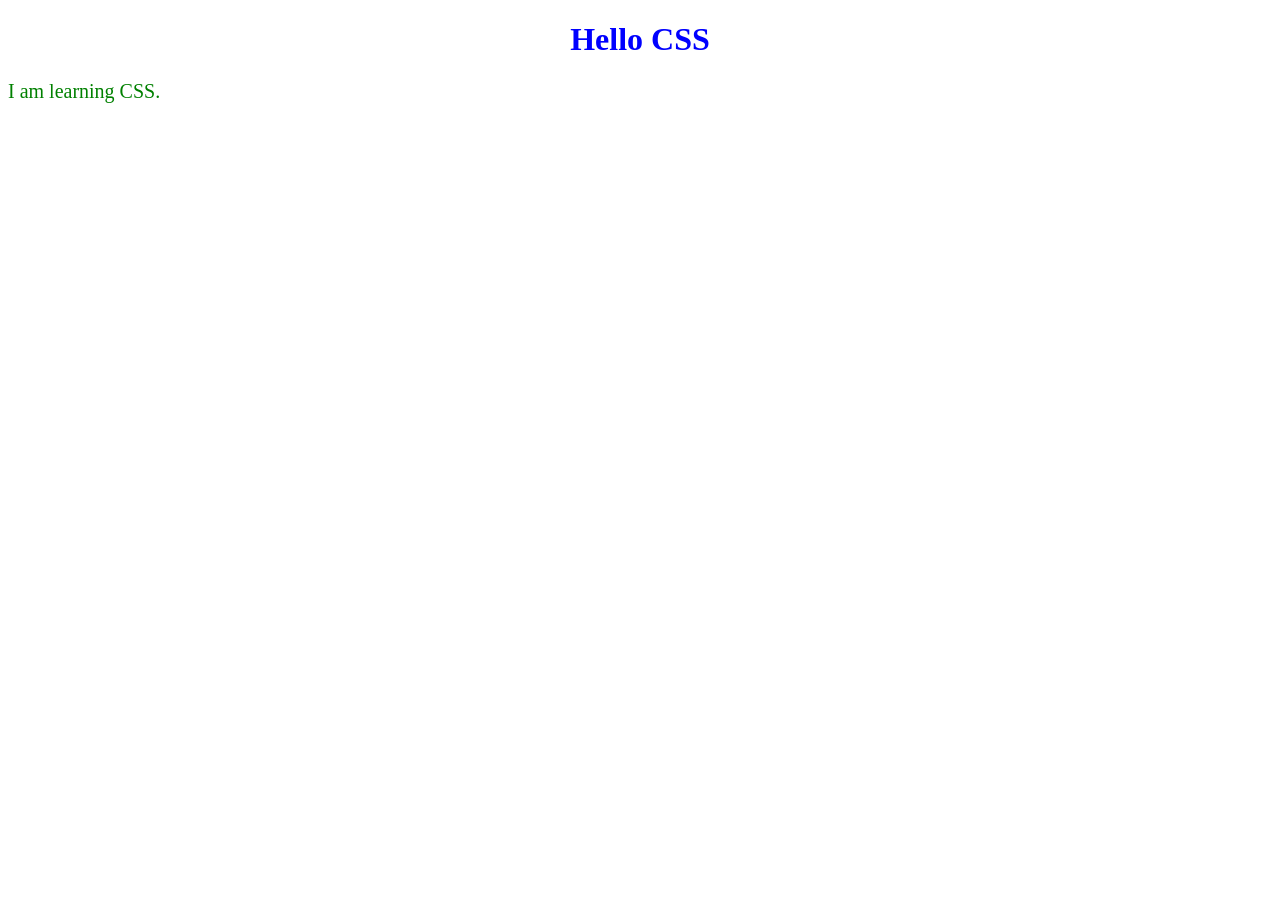
==== CSS/01-Basics/01-css-basics.html @ b39548cf "Add CSS basics practice" ====
<!DOCTYPE html>
<html>
<head>
    <title>CSS Basics</title>
    <link rel="stylesheet" href="style.css">
    
</head>
<body>

    <h1 id="title">Hello CSS</h1>
    <p class="intro">I am learning CSS.</p>
</body>
</html>
---- CSS/01-Basics/style.css ----
p {
    color: green;
}

h1 {
    color: blue;
}

.intro {
    font-size: 20px;
}

#title {
    text-align: center;
}
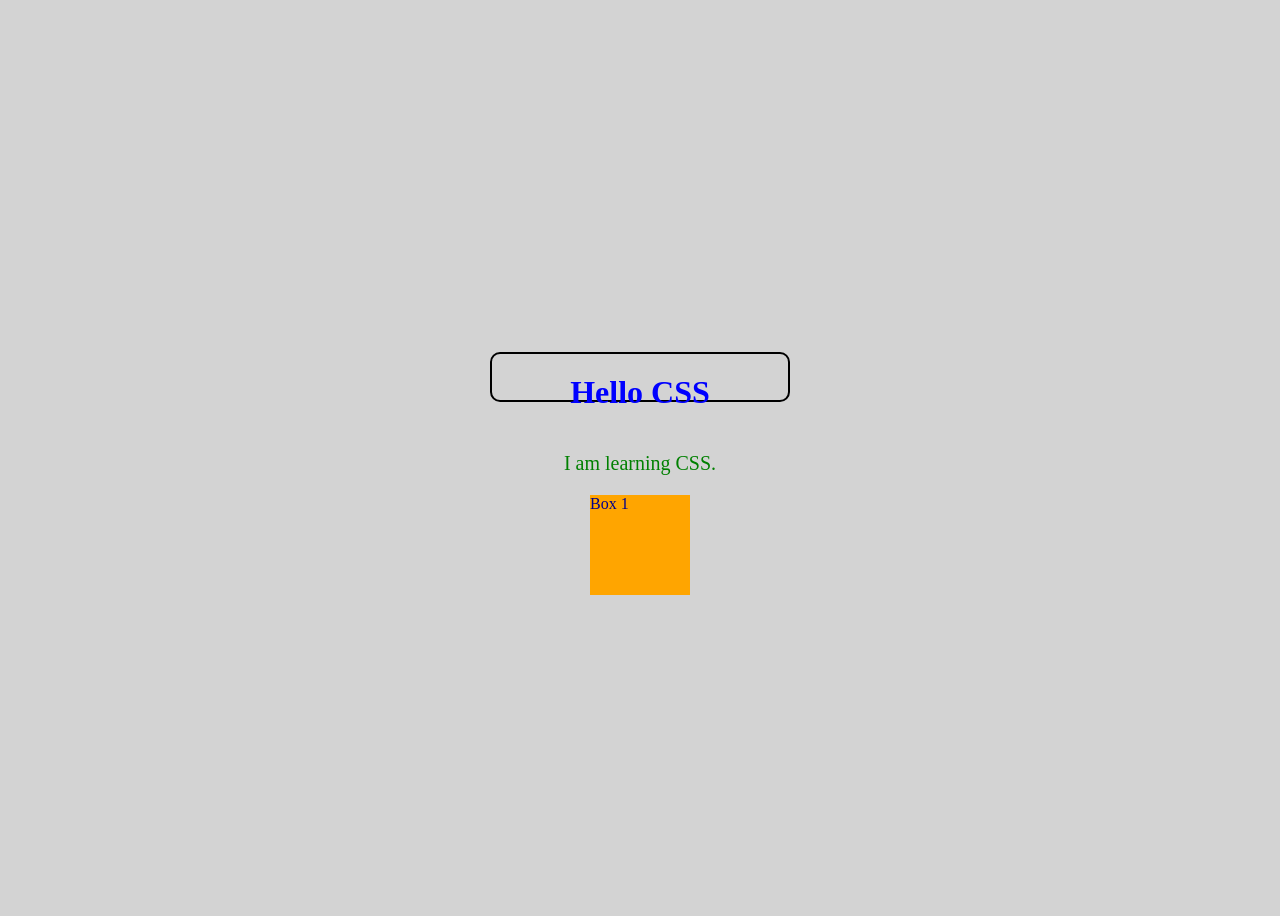
==== commit ea54ad21: "Practice CSS Flexbox basics" ====
--- a/CSS/01-Basics/01-css-basics.html
+++ b/CSS/01-Basics/01-css-basics.html
@@ -9,5 +9,8 @@
 
     <h1 id="title">Hello CSS</h1>
     <p class="intro">I am learning CSS.</p>
+    <div class="box">
+       Box 1
+    </div>
 </body>
 </html>
--- a/CSS/01-Basics/style.css
+++ b/CSS/01-Basics/style.css
@@ -4,6 +4,13 @@
 
 h1 {
     color: blue;
+    margin: 30px;
+    padding: 20px;
+    border: 2px solid black;
+    border-radius: 10px;
+    width: 300px;
+    height: 50px;
+    box-sizing: border-box;
 }
 
 .intro {
@@ -12,4 +19,23 @@
 
 #title {
     text-align: center;
+}
+
+body {
+    background-color: lightgray;
+    color: darkblue;
+    display:flex;
+    flex-direction: column;
+    justify-content: center;
+    height: 100vh;
+    align-items: center;
+}
+p {
+    display: block;
+}
+
+.box {
+    width: 100px;
+    height: 100px;
+    background-color: orange;
 }
